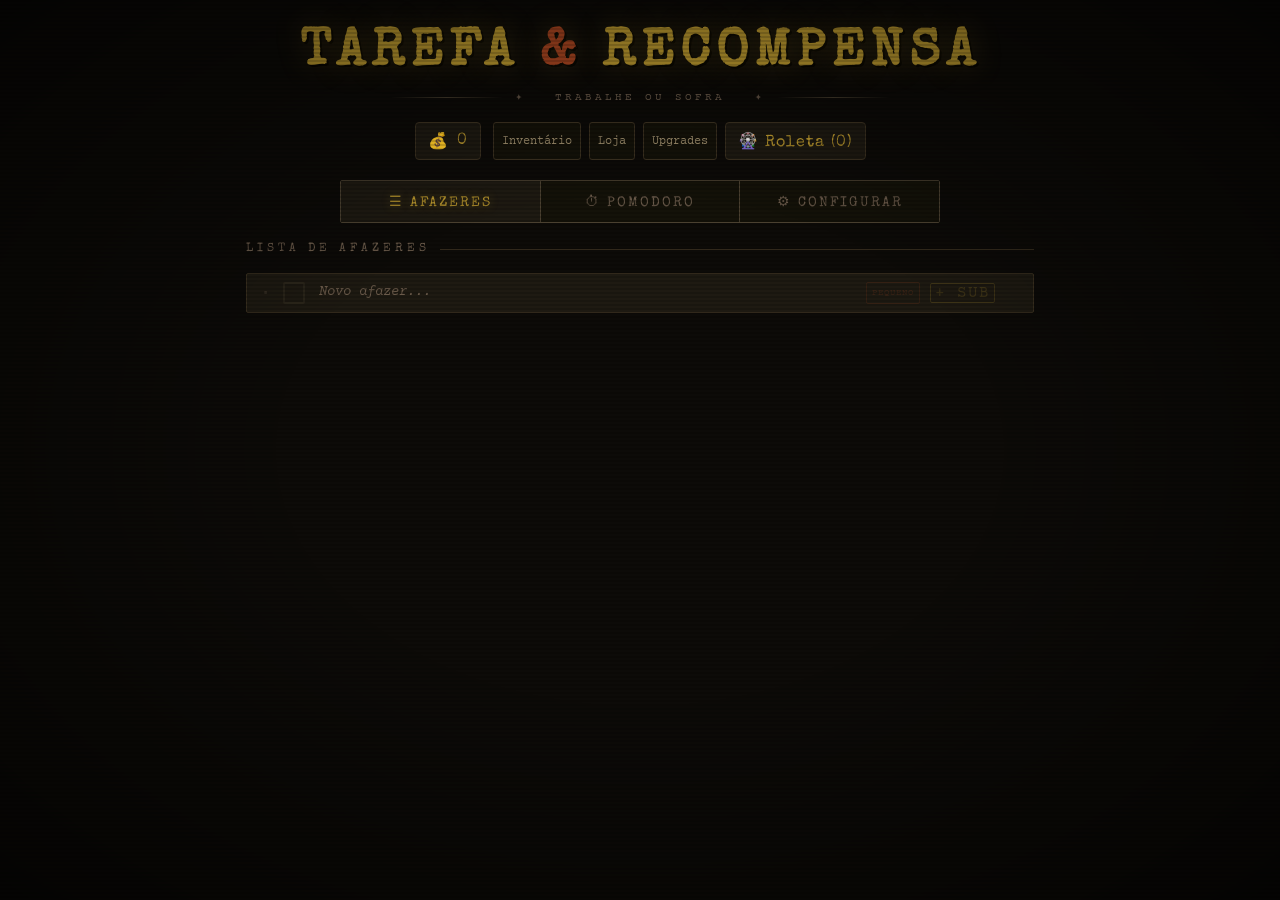
==== index.html @ 16c2b935 "feat: add shop and inventory overlays with functionality - Introduced a coin bar displaying the user" ====
<!DOCTYPE html>
<html lang="pt-BR">
<head>
<meta charset="UTF-8">
<meta name="viewport" content="width=device-width, initial-scale=1.0">
<title>TAREFA & RECOMPENSA</title>
<link href="https://fonts.googleapis.com/css2?family=Special+Elite&family=Courier+Prime:wght@400;700&display=swap" rel="stylesheet">
<link href="style.css" rel="stylesheet"/>
  <link rel="manifest" href="manifest.json">
  <meta name="theme-color" content="#0d0b08">
  <meta name="apple-mobile-web-app-capable" content="yes">
  <meta name="apple-mobile-web-app-status-bar-style" content="black-translucent">
  <link rel="apple-touch-icon" href="media/icon-512.svg">
  <meta name="mobile-web-app-capable" content="yes">
  <meta name="msapplication-navbutton-color" content="#0d0b08">
  <!-- Theme color variants for browsers that support media queries -->
  <meta name="theme-color" media="(prefers-color-scheme: dark)" content="#0d0b08">
  <meta name="theme-color" media="(prefers-color-scheme: light)" content="#ffffff">
</head>
<body>

<header class="app-header">
  <h1 class="app-title">Tarefa <span>&</span> Recompensa</h1>
  <div class="divider-skull">✦ &nbsp; TRABALHE OU SOFRA &nbsp; ✦</div>
</header>

<div class="coin-bar">
  <div class="coin-display">💰 <span id="coin-count">0</span></div>
  <div class="coin-actions">
      <button class="mini-btn" id="btn-inv" title="Inventário" onclick="(console.log('btn-inv clicked'), window.openInvUI ? window.openInvUI() : console.log('openInvUI missing'))">Inventário</button>
      <button class="mini-btn" id="btn-shop" title="Loja" onclick="(console.log('btn-shop clicked'), window.openShopUI ? window.openShopUI() : console.log('openShopUI missing'))">Loja</button>
      <button class="mini-btn" id="btn-upg" title="Upgrades">Upgrades</button>
      <button class="mini-btn" id="btn-roleta-storage" title="Roletas">🎡 Roleta (0)</button>
  </div>
</div>

<nav class="nav-tabs">
  <button class="nav-tab active" onclick="switchTab('afazeres',this)">☰ Afazeres</button>
  <button class="nav-tab" onclick="switchTab('pomodoro',this)">⏱ Pomodoro</button>
  <button class="nav-tab" onclick="switchTab('config',this)">⚙ Configurar</button>
</nav>

<main class="main">

  <div class="tab-content active" id="tab-afazeres">
    <div class="section-label">Lista de afazeres</div>
    <div class="todo-list" id="todo-list"></div>
  </div>

  <div class="tab-content" id="tab-pomodoro">
    <div class="pomo-container">
      <div class="section-label" style="width:100%">Modo Pomodoro</div>
      <div class="pomo-clock">
        <svg class="pomo-progress-ring" viewBox="0 0 224 224">
          <circle class="pomo-ring-track" cx="112" cy="112" r="109"/>
          <circle class="pomo-ring-fill" id="pomo-ring" cx="112" cy="112" r="109" stroke-dasharray="685" stroke-dashoffset="0"/>
        </svg>
        <div class="pomo-time" id="pomo-display">25:00</div>
        <div class="pomo-phase" id="pomo-phase">FOCO</div>
        <div class="pomo-session" id="pomo-session">SESSÃO 1</div>
      </div>
      <div class="pomo-controls">
        <button class="btn-grunge primary" id="btn-start" onclick="togglePomodoro()">▶ Iniciar</button>
	<button class="btn-grunge" onclick="skipPomodoro()">⏭ Pular</button>
        <button class="btn-grunge danger" onclick="resetPomodoro()">↺ Resetar</button>
      </div>
      <div style="margin-top:10px; display:flex; gap:8px; align-items:center; justify-content:center;">
        <label for="auto-advance" style="font-size:12px; color:var(--text2);">Auto iniciar próxima</label>
        <button id="auto-advance" class="todo-check" aria-pressed="false" title="Auto iniciar próxima sessão"></button>
      </div>
    </div>
  </div>

  <div class="tab-content" id="tab-config">
    <div class="config-grid">

      <div class="config-card">
        <div class="config-card-title">⏱ Tempo da Tarefa</div>
        <div class="config-field">
          <span class="config-label">Foco (minutos)</span>
          <input class="config-input" type="number" id="cfg-foco" value="25" min="1" max="120" onchange="saveConfig()">
        </div>
        <div class="config-field">
          <span class="config-label">Pausa Curta (minutos)</span>
          <input class="config-input" type="number" id="cfg-curta" value="5" min="1" max="60" onchange="saveConfig()">
        </div>
        <div class="config-field">
          <span class="config-label">Pausa Longa (minutos)</span>
          <input class="config-input" type="number" id="cfg-longa" value="15" min="1" max="120" onchange="saveConfig()">
        </div>
      </div>

      <div class="config-card">
        <div class="config-card-title">🎲 Pool de Recompensas</div>
        <div class="config-field"><span class="config-label">Usar nas roletas</span></div>
        <div class="mode-select-row" id="mode-select-row">
          <button class="mode-select-btn active" data-mode="boas" onclick="setRewardMode('boas',this)">Boas</button>
          <button class="mode-select-btn" data-mode="ruins" onclick="setRewardMode('ruins',this)">Ruins</button>
          <button class="mode-select-btn" data-mode="custom" onclick="setRewardMode('custom',this)">Custom</button>
          <button class="mode-select-btn" data-mode="todas" onclick="setRewardMode('todas',this)">Todas</button>
        </div>
      </div>

      <div class="config-card">
        <div class="config-card-title">🔊 Volume</div>
        <div class="vol-row">
          <span class="vol-label">Geral</span>
          <input type="range" class="vol-slider" id="vol-geral" min="0" max="100" value="80" oninput="onVolChange()">
          <span class="vol-val" id="vol-geral-val">80</span>
        </div>
        <div class="vol-row">
          <span class="vol-label">Efeitos</span>
          <input type="range" class="vol-slider" id="vol-fx" min="0" max="100" value="80" oninput="onVolChange()">
          <span class="vol-val" id="vol-fx-val">80</span>
        </div>
        <div class="vol-row">
          <span class="vol-label">Timer</span>
          <input type="range" class="vol-slider" id="vol-timer" min="0" max="100" value="80" oninput="onVolChange()">
          <span class="vol-val" id="vol-timer-val">80</span>
        </div>
        <div class="vol-row">
          <span class="vol-label">Ambiente</span>
          <input type="range" class="vol-slider" id="vol-amb" min="0" max="100" value="40" oninput="onVolChange()">
          <span class="vol-val" id="vol-amb-val">40</span>
        </div>
      </div>

      <div class="config-card">
        <div class="config-card-title">🎲 Recompensas Pequenas Padrão</div>
        <div class="reward-list" id="default-small-list"></div>
      </div>
      <div class="config-card">
        <div class="config-card-title">👑 Recompensas Grandes Padrão</div>
        <div class="reward-list" id="default-large-list"></div>
      </div>
      <div class="config-card">
        <div class="config-card-title">💀 Sofrimentos Pequenos Padrão</div>
        <div class="reward-list" id="default-bad-small-list"></div>
      </div>
      <div class="config-card">
        <div class="config-card-title">💀 Sofrimentos Grandes Padrão</div>
        <div class="reward-list" id="default-bad-large-list"></div>
      </div>
      <div class="config-card">
        <div class="config-card-title">✏ Recompensas Pequenas Custom</div>
        <div class="reward-list" id="custom-small-list"></div>
      </div>
      <div class="config-card">
        <div class="config-card-title">✏ Recompensas Grandes Custom</div>
        <div class="reward-list" id="custom-large-list"></div>
      </div>

    </div>
  </div>

</main>

<!-- Shop overlay -->
<div class="shop-overlay" id="shop-overlay">
  <div class="roulette-box shop-box" id="shop-box">
    <div class="shop-header">
      <div class="roulette-title">Loja</div>
      <button class="btn-grunge mini" id="shop-close">✕</button>
    </div>
    <div id="shop-content" class="shop-body" style="min-height:120px"></div>
  </div>
</div>

<!-- Inventory overlay -->
<div class="shop-overlay" id="inv-overlay">
  <div class="roulette-box shop-box" id="inv-box">
    <div class="shop-header">
      <div class="roulette-title">Inventário</div>
      <button class="btn-grunge mini" id="inv-close">✕</button>
    </div>
    <div id="inv-content" class="inv-body" style="min-height:180px;padding:8px"></div>
  </div>
</div>

<div class="roulette-overlay" id="roulette-overlay">
  <div class="roulette-box">
    <div class="roulette-title" id="roulette-title">🎲 Girando o Destino...</div>
    <div class="wheel-container">
      <div class="wheel-needle"></div>
      <canvas class="wheel-canvas" id="wheel-canvas" width="280" height="280"></canvas>
      <div class="wheel-center"></div>
    </div>
    <div class="roulette-result" id="roulette-result">Gire a roleta...</div>
    <div class="roulette-btns">
      <button class="btn-grunge primary" id="btn-spin" onclick="spinWheel()">▶ Girar</button>
      <button class="btn-grunge" id="btn-close" onclick="closeOrStoreRoulette()">✕ Fechar</button>
    </div>
  </div>
</div>

<div class="complete-overlay" id="complete-overlay">
  <div class="complete-msg">⚔ Sessão Completa! ⚔</div>
  <div class="complete-sub" id="complete-sub">Hora de colher sua recompensa</div>
  <button class="btn-grunge primary" onclick="onCompleteRoulette()">🎲 Girar Roleta</button>
  <button class="btn-grunge" onclick="closeComplete()">Ignorar</button>
</div>

<script src="app.js" defer ></script>
<script src="shop.js" defer></script>
<script>
  // debug helper: show an alert for uncaught errors so they are visible even if console is filtered
  window.onerror = function(message, source, lineno, colno, error) {
    try { alert('JS error: ' + message + '\nAt: ' + source + ':' + lineno + ':' + colno); } catch(e){}
    console.error('window.onerror', message, source, lineno, colno, error);
  };
  window.addEventListener('unhandledrejection', function(ev) { try { alert('Unhandled Promise Rejection: ' + (ev.reason && ev.reason.message ? ev.reason.message : ev.reason)); } catch(e){} console.error('unhandledrejection', ev); });
</script>
</body>
</html>
---- style.css ----
:root {
    --bg: #0d0b08; --bg2: #141209; --bg3: #1a1610;
    --panel: #1e1a12; --gold: #b8962e; --gold2: #d4a830;
    --rust: #8b3a1a; --rust2: #a84520; --red: #7a1a1a; --red2: #c0392b;
    --green: #2a4a1e; --green2: #4a7a2e;
    --text: #c8b99a; --text2: #9a8a6a; --text3: #6a5a4a;
    --border: #3a3020; --border2: #4a4030;
    --font-display: 'Special Elite', serif;
    --font-mono: 'Courier Prime', monospace;
  }
  * { box-sizing: border-box; margin: 0; padding: 0; }
  body { background: var(--bg); color: var(--text); font-family: var(--font-mono); min-height: 100vh; overflow-x: hidden; }
  body::before {
    content: ''; position: fixed; inset: 0; pointer-events: none; z-index: 1000;
    background-image: repeating-linear-gradient(0deg, transparent, transparent 2px, rgba(0,0,0,0.15) 2px, rgba(0,0,0,0.15) 4px);
  }
  body::after {
    content: ''; position: fixed; inset: 0; pointer-events: none; z-index: 999;
    background: radial-gradient(ellipse at center, transparent 40%, rgba(0,0,0,0.6) 100%);
  }
  .app-header { text-align: center; padding: 28px 20px 10px; }
  .app-title { font-family: var(--font-display); font-size: clamp(28px,6vw,52px); color: var(--gold); letter-spacing: 6px; text-shadow: 0 0 30px rgba(184,150,46,0.3),2px 2px 0 #000; text-transform: uppercase; }
  .app-title span { color: var(--rust2); }
  .divider-skull { display: flex; align-items: center; gap: 12px; margin: 10px auto 0; max-width: 500px; color: var(--text3); font-size: 11px; letter-spacing: 3px; }
  .divider-skull::before, .divider-skull::after { content: ''; flex: 1; height: 1px; background: linear-gradient(to right,transparent,var(--border2),transparent); }
  .nav-tabs { display: flex; justify-content: center; margin: 20px auto 0; max-width: 600px; border: 1px solid var(--border2); border-radius: 2px; overflow: hidden; }

  .coin-bar { max-width: 820px; margin: 8px auto 0; display:flex; justify-content:center; gap:12px; align-items:center; padding: 0 12px; }
  .coin-display { background: var(--panel); border: 1px solid var(--border); color: var(--gold); padding: 8px 12px; border-radius: 4px; font-family: var(--font-display); letter-spacing: 1px; display:flex; align-items:center; gap:8px; }
  .coin-actions { display:flex; gap:8px; }
  .mini-btn { background: var(--bg2); border: 1px solid var(--border); color: var(--text2); padding: 6px 8px; border-radius: 3px; cursor: pointer; font-size: 12px; font-family: var(--font-mono); }
  /* make the stored-roleta button visually match the coin display */
  #btn-roleta-storage {
    background: var(--panel);
    border: 1px solid var(--border);
    color: var(--gold);
    padding: 8px 12px;
    border-radius: 4px;
    font-family: var(--font-display);
    letter-spacing: 1px;
    display: flex;
    align-items: center;
    gap: 8px;
    font-size: 16px;
  }
  .mini-btn:hover { border-color: var(--gold); color: var(--gold); }

  @media (max-width: 600px) {
    .coin-bar { justify-content: center; padding: 0 8px; }
    .coin-actions { gap:6px; }
    .mini-btn { padding:6px 6px; font-size:11px; }
  }
  .nav-tab { flex: 1; padding: 12px; background: var(--bg2); border: none; color: var(--text3); font-family: var(--font-display); font-size: 14px; letter-spacing: 2px; cursor: pointer; text-transform: uppercase; transition: all 0.2s; border-right: 1px solid var(--border2); }
  .nav-tab:last-child { border-right: none; }
  .nav-tab.active { background: var(--panel); color: var(--gold); text-shadow: 0 0 10px rgba(184,150,46,0.4); }
  .nav-tab:hover:not(.active) { background: var(--bg3); color: var(--text2); }
  .main { max-width: 820px; margin: 0 auto; padding: 20px 16px 60px; }
  .tab-content { display: none; }
  .tab-content.active { display: block; }
  .section-label { font-family: var(--font-display); font-size: 12px; letter-spacing: 4px; color: var(--text3); text-transform: uppercase; margin-bottom: 14px; display: flex; align-items: center; gap: 10px; }
  .section-label::after { content: ''; flex: 1; height: 1px; background: var(--border); }

  /* TODOS / SUBTAREFAS ARQUITETURA */
  .todo-list { display: flex; flex-direction: column; gap: 8px; }
  .todo-node { display: flex; flex-direction: column; width: 100%; margin-bottom: 2px; }
  
  .todo-item-main { 
    display: grid; 
    grid-template-columns: 20px 28px 1fr auto auto auto; 
    align-items: center; 
    gap: 8px; 
    background: var(--panel); 
    border: 1px solid var(--border); 
    border-radius: 2px; 
    padding: 8px 8px; 
    transition: border-color 0.2s; 
    width: 100%;
    box-sizing: border-box;
  }
  .todo-item-main:hover { border-color: var(--border2); }
  .todo-node.done > .todo-item-main { opacity: 0.5; border-color: var(--green2); background: var(--green); }
  .todo-node.done > .todo-item-main .todo-name { text-decoration: line-through; color: var(--text3); }
  
  .todo-toggle {
    background: transparent; border: none; color: var(--text3); font-family: var(--font-mono);
    font-size: 12px; cursor: pointer; display: flex; align-items: center; justify-content: center;
    width: 20px; height: 20px; transition: color 0.2s;
  }
  .todo-toggle:hover { color: var(--gold); }

  .todo-check { width: 22px; height: 22px; border: 2px solid var(--border2); border-radius: 2px; cursor: pointer; display: flex; align-items: center; justify-content: center; color: var(--gold); font-size: 14px; flex-shrink: 0; transition: all 0.15s; background: transparent; font-family: var(--font-mono); }
  .todo-check:hover { border-color: var(--gold); }
  .todo-check.checked { background: var(--green); border-color: var(--green2); }
  
  .todo-name { background: transparent; border: none; color: var(--text); font-family: var(--font-mono); font-size: 14px; width: 100%; outline: none; border-bottom: 1px solid transparent; transition: border-color 0.2s; padding: 2px 0; }
  .todo-name:focus { border-bottom-color: var(--border2); }
  .todo-name::placeholder { color: var(--text3); font-style: italic; }
  /* Make todo name textarea wrap and center when long */
  .todo-name {
    resize: none;
    min-height: 18px;
    line-height: 1.2;
    overflow: hidden;
    white-space: normal;
    text-align: left;
    word-break: break-word;
    padding-top: 0; padding-bottom: 0;
  }
  
  .badge-btn { padding: 2px 6px; border-radius: 2px; border: 1px solid; font-size: 10px; letter-spacing: 1px; cursor: pointer; font-family: var(--font-mono); text-transform: uppercase; transition: all 0.12s; white-space: nowrap; }
  .badge-diff { border-color: var(--rust); color: var(--rust2); background: transparent; font-size: 9px; padding: 5px 5px 5px 5px;}
  .badge-diff.grande { border-color: var(--red2); color: var(--red2); background: rgba(122,26,26,0.3); }
  .badge-diff:hover { opacity: 0.8; }
  
  .btn-add-sub { border-color: var(--gold); color: var(--gold); background: transparent; margin-left: 2px; padding: 0px 4px; font-size: 1rem; }
  .btn-add-sub:hover { background: rgba(184,150,46,0.12); }
  
  .todo-del { background: transparent; border: 1px solid var(--border); color: var(--text3); width: 20px; height: 20px; border-radius: 2px; cursor: pointer; font-size: 12px; display: flex; align-items: center; justify-content: center; transition: all 0.12s; flex-shrink: 0; margin-left: 2px; }
  .todo-del:hover { border-color: var(--rust2); color: var(--rust2); }

  /* AJUSTE ESSENCIAL DA MARGEM/PADDING DAS SUBTAREFAS COLAREM NA DIREITA */
  .todo-children { 
    display: flex; 
    flex-direction: column; 
    gap: 6px; 
    border-left: 1px dashed var(--border2); 
    padding-left: 24px;  /* Mantém o recuo hierárquico na esquerda */
    padding-top: 6px;    /* Mantém espaçamento limpo no topo */
    padding-right: 0px;  /* Zera o recuo da direita para alinhar reto */
    padding-bottom: 0px; /* Zera o recuo de baixo */
    margin-left: 0px;
    margin-right: 0px;   /* Impede que empurre os botões para dentro */
    margin-bottom: 0px;
    width: 100%;
    box-sizing: border-box;
  }

  /* Compact / mobile-friendly defaults */
  @media (max-width: 600px) {
    .todo-item-main { grid-template-columns: 20px 28px 1fr auto auto auto; padding: 8px 10px; }
    .todo-name { font-size: 13px; }
    .todo-children { padding-left: 16px; gap: 4px; }
    .main { padding: 12px 10px 40px; }
    .app-title { font-size: clamp(20px,8vw,36px); }
    .todo-toggle, .todo-check { margin: 0;}
    .todo-item-main { gap: 4px;}
  }

  /* Compact mode class (toggleable) */
  .compact-ui .todo-item-main { grid-template-columns: 20px 28px 1fr auto auto auto; padding: 8px 10px; }
  .compact-ui .todo-name { font-size: 13px; }
  .compact-ui .todo-children { padding-left: 16px; gap: 4px; }

  /* POMODORO */
  .pomo-container { display: flex; flex-direction: column; align-items: center; gap: 24px; }
  .pomo-clock { width: 220px; height: 220px; border: 2px solid var(--border2); border-radius: 50%; display: flex; flex-direction: column; align-items: center; justify-content: center; position: relative; background: var(--panel); box-shadow: inset 0 0 40px rgba(0,0,0,0.5); }
  .pomo-clock::before { content: ''; position: absolute; inset: 6px; border: 1px solid var(--border); border-radius: 50%; }
  .pomo-time { font-family: var(--font-display); font-size: 48px; color: var(--gold); text-shadow: 0 0 20px rgba(184,150,46,0.4); letter-spacing: 2px; line-height: 1; margin-top: 10px; }
  .pomo-phase { font-size: 11px; letter-spacing: 3px; color: var(--text3); text-transform: uppercase; margin-top: 6px; }
  .pomo-session { font-size: 10px; letter-spacing: 2px; color: var(--gold); text-transform: uppercase; margin-top: 5px; font-family: var(--font-mono); font-weight: bold; opacity: 0.8; z-index: 5; }
  .pomo-progress-ring { position: absolute; top: -2px; left: -2px; width: 224px; height: 224px; transform: rotate(-90deg); }
  .pomo-ring-track { fill: none; stroke: var(--border); stroke-width: 2; }
  .pomo-ring-fill { fill: none; stroke: var(--gold); stroke-width: 2; stroke-linecap: round; transition: stroke-dashoffset 1s linear; }
  .pomo-controls { display: flex; gap: 12px; }
  .btn-grunge { padding: 12px 28px; border: 1px solid var(--border2); background: var(--panel); color: var(--text); font-family: var(--font-display); font-size: 13px; letter-spacing: 3px; text-transform: uppercase; cursor: pointer; border-radius: 2px; transition: all 0.15s; }
  .btn-grunge:hover { border-color: var(--gold); color: var(--gold); background: rgba(184,150,46,0.08); }
  .btn-grunge.primary { border-color: var(--gold); color: var(--gold); background: rgba(184,150,46,0.1); }
  .btn-grunge.primary:hover { background: rgba(184,150,46,0.2); }
  .btn-grunge.danger { border-color: var(--rust); color: var(--rust2); }
  .btn-grunge.danger:hover { border-color: var(--red2); color: var(--red2); background: rgba(122,26,26,0.2); }

  /* ROULETTE */
  .roulette-overlay, .shop-overlay { display: none; position: fixed; inset: 0; background: rgba(0,0,0,0.88); z-index: 2000; align-items: center; justify-content: center; flex-direction: column; padding: 20px; }
  .roulette-overlay.open, .shop-overlay.open { display: flex; }
  .roulette-box { background: var(--panel); border: 2px solid var(--gold); border-radius: 2px; padding: 32px; max-width: 420px; width: 90%; text-align: center; box-shadow: 0 0 60px rgba(184,150,46,0.15); }
  .shop-box { max-width: 900px; width: min(92%,900px); max-height: calc(100vh - 96px); overflow-y: auto; padding: 20px; box-sizing: border-box; position: relative; }
  .shop-header { display:flex; align-items:center; justify-content:space-between; gap:12px; position: sticky; top: 0; background: linear-gradient(180deg, rgba(30,26,18,0.98), rgba(30,26,18,0.96)); padding: 6px 0 14px; z-index: 4; border-bottom: 1px solid var(--border); }
  .shop-header .roulette-title { margin: 0; }
  .btn-grunge.mini { padding: 6px 10px; font-size: 12px; }
  .shop-body { display:flex; flex-direction:column; gap:5px; align-items:stretch; }
  .shop-col { flex: 1 1 auto; }
  .shop-grid { display:grid; grid-template-columns: repeat(auto-fill,minmax(120px,1fr)); gap:12px; align-items:start; max-height: 420px; overflow-y: auto; padding-right: 6px; }
  .shop-card { background: var(--bg2); border:1px solid var(--border); padding:8px; display:flex; flex-direction:column; align-items:center; gap:8px; cursor:pointer; min-height:110px; justify-content:space-between; will-change: transform, box-shadow; font-family: var(--font-mono); }
  .shop-card:hover { border-color: var(--gold); box-shadow: 0 10px 30px rgba(0,0,0,0.55), 0 0 18px rgba(184,150,46,0.06); transform: scale(1.02); transition: transform 0.15s ease, box-shadow 0.15s ease, border-color 0.12s; }
  .shop-card.bought { opacity: 0.5; pointer-events: none; }
  .shop-card .shop-meta { width:100%; display:flex; justify-content:space-between; }
  .shop-detail { width: 100%; background: var(--panel); border: 1px solid var(--border); padding: 14px; box-sizing: border-box; display:flex; flex-direction:column; gap:12px; margin-bottom:12px; }
  .shop-box.expanded .shop-grid { max-height: calc(100vh - 240px); }
  .shop-card .bought-badge { font-size:11px; color:var(--text2); border:1px solid var(--border); padding:4px 6px; border-radius:3px; }
  .shop-detail h3 { margin: 0 0 6px 0; }
  .shop-detail .shop-actions { justify-content:flex-start; }

  /* toast */
  #toast-container { position: fixed; right: 18px; bottom: 18px; display:flex; flex-direction:column; gap:8px; z-index: 4000; }
  .toast { background: rgba(20,18,12,0.96); border: 1px solid var(--border); color: var(--text); padding: 8px 12px; border-radius: 4px; box-shadow: 0 6px 18px rgba(0,0,0,0.6); font-family: var(--font-mono); }
  .toast.success { border-color: var(--green2); color: var(--green2); }
  .toast.error { border-color: var(--red2); color: var(--red2); }
  .roulette-title { font-family: var(--font-display); font-size: 20px; letter-spacing: 4px; color: var(--gold2); margin-bottom: 24px; text-transform: uppercase; }
  .shop-box .roulette-title { font-family: var(--font-display); font-size: 20px; letter-spacing: 4px; color: var(--gold2); margin-bottom: 12px; text-transform: uppercase; }

  .shop-grid { display:grid; grid-template-columns: repeat(auto-fill,minmax(120px,1fr)); gap:12px; }
  .shop-card { background: var(--bg2); border:1px solid var(--border); padding:8px; display:flex; flex-direction:column; align-items:center; gap:8px; cursor:pointer; font-family: var(--font-mono); }
  .shop-thumb { width:48px; height:48px; object-fit:cover; border-radius:4px; }
  .shop-meta { display:flex; width:100%; justify-content:space-between; font-family:var(--font-mono); color:var(--text2); }
  .shop-name { font-size:13px; color:var(--text); }
  .shop-price { font-size:12px; color:var(--gold); }
  .shop-detail { text-align:left; }
  .shop-large { width:120px; height:120px; object-fit:cover; display:block; margin:0 auto 12px; }
  .shop-desc { color:var(--text2); font-family:var(--font-mono); }
  .shop-actions { display:flex; gap:8px; margin-top:12px; }

  .shop-section-title { text-align:center; font-family: var(--font-display); color:var(--text2); margin: 6px 0 0px 0; letter-spacing: 2px; }

  .shop-row { display:flex; gap:12px; align-items:flex-start; margin-bottom: 20px; overflow-x:auto; padding: 8px 4px; }
  .shop-row::-webkit-scrollbar { height:6px; }
  .shop-row::-webkit-scrollbar-thumb { background: var(--border2); border-radius: 4px; }

  .shop-row-wrap { display:flex; align-items:center; gap:8px; }
  .shop-row-btn { width:36px; height:36px; border:1px solid var(--border); background:var(--bg2); color:var(--text2); display:flex; align-items:center; justify-content:center; cursor:pointer; border-radius:4px; flex:0 0 36px; }
  .shop-row-btn:hover { border-color:var(--gold); color:var(--gold); }
  .shop-row-btn[disabled] { opacity: 0.35; cursor: default; }
  .shop-row { flex:1 1 auto; padding: 6px 4px; }

  @media (hover: none) {
    .shop-card { transform: none !important; }
  }

  .shop-card { width: 120px; height: 120px; background: var(--bg2); border:1px solid var(--border); padding:8px; display:flex; flex-direction:column; align-items:center; gap:8px; cursor:pointer; justify-content:space-between; will-change: transform, box-shadow; font-family: var(--font-mono); }
  .shop-card:hover { border-color: var(--gold); box-shadow: 0 10px 30px rgba(0,0,0,0.55), 0 0 18px rgba(184,150,46,0.06); transform: scale(1.02); transition: transform 0.15s ease, box-shadow 0.15s ease, border-color 0.12s; }
  .shop-card.selected { border-color: var(--gold); box-shadow: 0 8px 22px rgba(184,150,46,0.06); }

  .inv-grid { display:grid; grid-template-columns: repeat(5,80px); gap:8px; justify-content:center; }
  .inv-slot { width:80px; height:80px; background:var(--bg2); border:1px solid var(--border); display:flex; align-items:center; justify-content:center; color:var(--text2); font-family:var(--font-mono); }
  .inv-slot.empty { opacity:0.4 }
  .inv-eq { margin-top:16px; }
  .inv-eq-grid { display:grid; grid-template-columns: repeat(5,64px); gap:8px; justify-content:center; margin-top:8px; }
  .inv-eq-slot { width:64px; height:64px; background:var(--bg2); border:1px dashed var(--border); display:flex; align-items:center; justify-content:center; color:var(--text2); font-family: var(--font-mono); }
  .inv-body { display: block; }
  .inv-body .inv-grid { margin-bottom: 12px; }
  /* Inventory: compact adjustments to show more content without scrolling */
  #inv-content { display:flex; flex-direction:column; gap:8px; }
  #inv-content .shop-detail { padding:10px; font-size:13px; max-height:120px; overflow:auto; }
  #inv-content .shop-detail h3 { font-size:16px; margin:0 0 6px 0; }
  #inv-content .shop-large { width:72px; height:72px; }
  #inv-content .shop-desc { font-size:13px; }
  #inv-content .inv-grid { gap:6px; grid-template-columns: repeat(5,64px); }
  #inv-content .inv-slot { width:64px; height:64px; font-size:11px; padding:6px; display:flex; flex-direction:column; align-items:center; justify-content:center; }
  #inv-content .inv-slot img.shop-thumb { width:36px; height:36px; }
  #inv-content .inv-slot.empty { opacity:0.35; border-style: dashed; }
  #inv-content .inv-eq-grid { grid-template-columns: repeat(5,56px); gap:6px; }
  #inv-content .inv-eq-slot { width:56px; height:56px; }
  #inv-content .inv-eq { margin-top:12px; }
  /* hover and active animations for inventory/shop items */
  .inv-slot, .shop-card { transition: transform 0.14s ease, box-shadow 0.14s ease, border-color 0.12s; }
  .inv-slot:hover, .shop-card:hover { transform: translateY(-6px) scale(1.03); box-shadow: 0 12px 30px rgba(0,0,0,0.6); }
  .inv-slot:active, .shop-card:active { transform: translateY(-2px) scale(0.99); }
  .inv-slot.selected, .shop-card.selected { border-color: var(--gold); box-shadow: 0 8px 22px rgba(184,150,46,0.06); }
  .inv-slot.equipped { background: linear-gradient(180deg, rgba(184,150,46,0.03), rgba(184,150,46,0.01)); border-color: rgba(184,150,46,0.25); }
  .inv-slot .inv-slot-name { font-size:11px; color:var(--text2); margin-top:6px; text-align:center; }
  /* detail column adjustments */
  .inv-detail-row .inv-detail-img { width:80px; }
  .inv-detail-row .inv-detail-info { padding-right:12px; }
  .inv-detail-row .inv-detail-actions .btn-grunge { width:100%; justify-content:center; }
  .wheel-container { position: relative; width: 280px; height: 280px; margin: 0 auto 24px; }
  .wheel-canvas { border-radius: 50%; }
  .wheel-needle { position: absolute; top: -14px; left: 50%; transform: translateX(-50%); width: 0; height: 0; border-left: 10px solid transparent; border-right: 10px solid transparent; border-top: 22px solid var(--gold); filter: drop-shadow(0 0 6px rgba(184,150,46,0.6)); z-index: 10; }
  .wheel-center { position: absolute; top: 50%; left: 50%; transform: translate(-50%,-50%); width: 24px; height: 24px; border-radius: 50%; background: var(--bg); border: 2px solid var(--gold); z-index: 10; }
  .roulette-result { font-family: var(--font-display); font-size: 15px; color: var(--text); letter-spacing: 1px; min-height: 44px; display: flex; align-items: center; justify-content: center; padding: 12px; border: 1px solid var(--border); border-radius: 2px; background: var(--bg2); margin-bottom: 16px; line-height: 1.5; }
  .roulette-btns { display: flex; gap: 10px; justify-content: center; flex-wrap: wrap; }

  /* CONFIG */
  .config-grid { display: grid; grid-template-columns: repeat(auto-fit, minmax(220px,1fr)); gap: 16px; margin-bottom: 24px; }
  .config-card { background: var(--panel); border: 1px solid var(--border); border-radius: 2px; padding: 16px; }
  .config-card-title { font-family: var(--font-display); font-size: 12px; letter-spacing: 3px; color: var(--gold); text-transform: uppercase; margin-bottom: 14px; }
  .config-field { display: flex; flex-direction: column; gap: 5px; margin-bottom: 12px; }
  .config-field:last-child { margin-bottom: 0; }
  .config-label { font-size: 11px; letter-spacing: 2px; color: var(--text3); text-transform: uppercase; }
  .config-input { background: var(--bg2); border: 1px solid var(--border); border-radius: 2px; color: var(--text); font-family: var(--font-mono); font-size: 14px; padding: 8px 10px; outline: none; width: 100%; transition: border-color 0.2s; }
  .config-input:focus { border-color: var(--gold); }
  .reward-list { display: flex; flex-direction: column; gap: 6px; }
  .reward-item { display: flex; gap: 6px; align-items: center; }
  .reward-item input { flex: 1; background: var(--bg2); border: 1px solid var(--border); border-radius: 2px; color: var(--text); font-family: var(--font-mono); font-size: 12px; padding: 6px 8px; outline: none; transition: border-color 0.2s; }
  .reward-item input:focus { border-color: var(--border2); }
  .reward-tag { font-size: 10px; letter-spacing: 1px; color: var(--text3); white-space: nowrap; }
  .default-reward-item { display: flex; align-items: center; gap: 6px; padding: 5px 0; border-bottom: 1px solid var(--border); font-size: 12px; color: var(--text2); }
  .default-reward-item:last-child { border-bottom: none; }
  .default-reward-dot { width: 5px; height: 5px; border-radius: 50%; background: var(--text3); flex-shrink: 0; }
  .mode-select-row { display: flex; gap: 8px; flex-wrap: wrap; }
  .mode-select-btn { padding: 8px 14px; border: 1px solid var(--border2); background: var(--bg2); color: var(--text2); font-family: var(--font-display); font-size: 11px; letter-spacing: 2px; text-transform: uppercase; cursor: pointer; border-radius: 2px; transition: all 0.15s; }
  .mode-select-btn.active { border-color: var(--gold); color: var(--gold); background: rgba(184,150,46,0.1); }
  .mode-select-btn:hover:not(.active) { color: var(--text); }

 /* VOLUME SLIDERS */
.vol-row {
  display: grid;
  grid-template-columns: 1fr auto;
  row-gap: 6px;
  column-gap: 12px;
  margin-bottom: 20px;
}
.vol-row:last-child { margin-bottom: 5px; }
.vol-label { grid-column: 1 / -1; font-size: 11px; letter-spacing: 1px; color: var(--text3); text-transform: uppercase; }
.vol-slider { grid-column: 1; accent-color: var(--gold); cursor: pointer; height: 4px; width: 100%; align-self: center; }
.vol-val { grid-column: 2; font-size: 11px; color: var(--text2); width: 30px; text-align: right; align-self: center; }

  /* COMPLETE */
  .complete-overlay { display: none; position: fixed; inset: 0; background: rgba(0,0,0,0.92); z-index: 3000; align-items: center; justify-content: center; flex-direction: column; gap: 20px; }
  .complete-overlay.open { display: flex; }
  .complete-msg { font-family: var(--font-display); font-size: clamp(18px,5vw,34px); color: var(--gold); letter-spacing: 5px; text-align: center; text-transform: uppercase; text-shadow: 0 0 30px rgba(184,150,46,0.5); padding: 0 20px; }
  .complete-sub { font-size: 13px; color: var(--text3); letter-spacing: 2px; text-transform: uppercase; }

  ::-webkit-scrollbar { width: 4px; }
  ::-webkit-scrollbar-track { background: var(--bg); }
  ::-webkit-scrollbar-thumb { background: var(--border2); border-radius: 2px; }
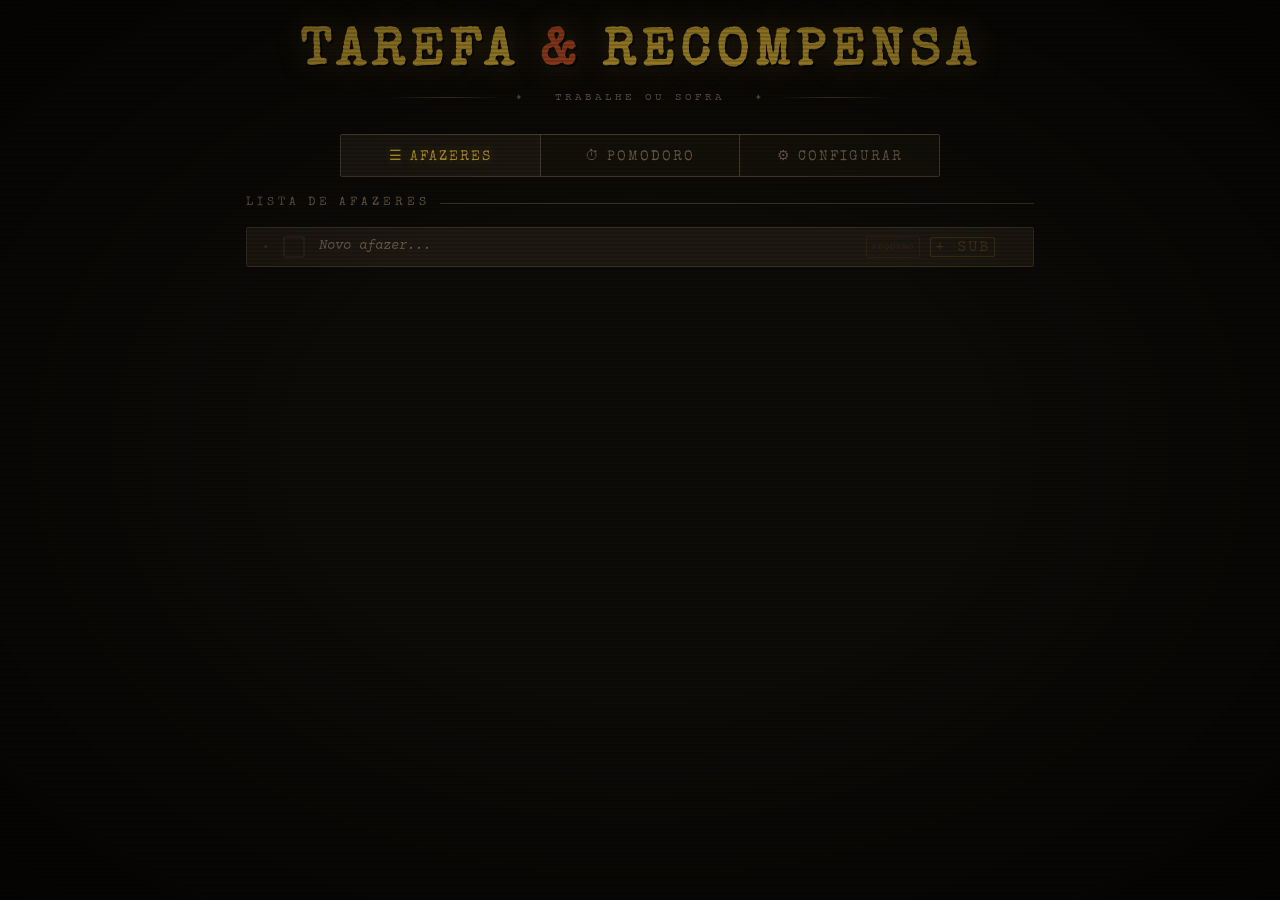
==== commit 295ddd93: "Fix tab icon to png" ====
--- a/index.html
+++ b/index.html
@@ -13,6 +13,7 @@
   <link rel="apple-touch-icon" href="media/icon-512.svg">
   <meta name="mobile-web-app-capable" content="yes">
   <meta name="msapplication-navbutton-color" content="#0d0b08">
+  <link rel="icon" type="image" href="media/icon-192-png.png">
   <!-- Theme color variants for browsers that support media queries -->
   <meta name="theme-color" media="(prefers-color-scheme: dark)" content="#0d0b08">
   <meta name="theme-color" media="(prefers-color-scheme: light)" content="#ffffff">
@@ -23,16 +24,6 @@
   <h1 class="app-title">Tarefa <span>&</span> Recompensa</h1>
   <div class="divider-skull">✦ &nbsp; TRABALHE OU SOFRA &nbsp; ✦</div>
 </header>
-
-<div class="coin-bar">
-  <div class="coin-display">💰 <span id="coin-count">0</span></div>
-  <div class="coin-actions">
-      <button class="mini-btn" id="btn-inv" title="Inventário" onclick="(console.log('btn-inv clicked'), window.openInvUI ? window.openInvUI() : console.log('openInvUI missing'))">Inventário</button>
-      <button class="mini-btn" id="btn-shop" title="Loja" onclick="(console.log('btn-shop clicked'), window.openShopUI ? window.openShopUI() : console.log('openShopUI missing'))">Loja</button>
-      <button class="mini-btn" id="btn-upg" title="Upgrades">Upgrades</button>
-      <button class="mini-btn" id="btn-roleta-storage" title="Roletas">🎡 Roleta (0)</button>
-  </div>
-</div>
 
 <nav class="nav-tabs">
   <button class="nav-tab active" onclick="switchTab('afazeres',this)">☰ Afazeres</button>
@@ -155,28 +146,6 @@
 
 </main>
 
-<!-- Shop overlay -->
-<div class="shop-overlay" id="shop-overlay">
-  <div class="roulette-box shop-box" id="shop-box">
-    <div class="shop-header">
-      <div class="roulette-title">Loja</div>
-      <button class="btn-grunge mini" id="shop-close">✕</button>
-    </div>
-    <div id="shop-content" class="shop-body" style="min-height:120px"></div>
-  </div>
-</div>
-
-<!-- Inventory overlay -->
-<div class="shop-overlay" id="inv-overlay">
-  <div class="roulette-box shop-box" id="inv-box">
-    <div class="shop-header">
-      <div class="roulette-title">Inventário</div>
-      <button class="btn-grunge mini" id="inv-close">✕</button>
-    </div>
-    <div id="inv-content" class="inv-body" style="min-height:180px;padding:8px"></div>
-  </div>
-</div>
-
 <div class="roulette-overlay" id="roulette-overlay">
   <div class="roulette-box">
     <div class="roulette-title" id="roulette-title">🎲 Girando o Destino...</div>
@@ -188,7 +157,7 @@
     <div class="roulette-result" id="roulette-result">Gire a roleta...</div>
     <div class="roulette-btns">
       <button class="btn-grunge primary" id="btn-spin" onclick="spinWheel()">▶ Girar</button>
-      <button class="btn-grunge" id="btn-close" onclick="closeOrStoreRoulette()">✕ Fechar</button>
+      <button class="btn-grunge" onclick="closeRoulette()">✕ Fechar</button>
     </div>
   </div>
 </div>
@@ -201,14 +170,5 @@
 </div>
 
 <script src="app.js" defer ></script>
-<script src="shop.js" defer></script>
-<script>
-  // debug helper: show an alert for uncaught errors so they are visible even if console is filtered
-  window.onerror = function(message, source, lineno, colno, error) {
-    try { alert('JS error: ' + message + '\nAt: ' + source + ':' + lineno + ':' + colno); } catch(e){}
-    console.error('window.onerror', message, source, lineno, colno, error);
-  };
-  window.addEventListener('unhandledrejection', function(ev) { try { alert('Unhandled Promise Rejection: ' + (ev.reason && ev.reason.message ? ev.reason.message : ev.reason)); } catch(e){} console.error('unhandledrejection', ev); });
-</script>
 </body>
 </html>
--- a/style.css
+++ b/style.css
@@ -173,15 +173,17 @@
   .roulette-overlay, .shop-overlay { display: none; position: fixed; inset: 0; background: rgba(0,0,0,0.88); z-index: 2000; align-items: center; justify-content: center; flex-direction: column; padding: 20px; }
   .roulette-overlay.open, .shop-overlay.open { display: flex; }
   .roulette-box { background: var(--panel); border: 2px solid var(--gold); border-radius: 2px; padding: 32px; max-width: 420px; width: 90%; text-align: center; box-shadow: 0 0 60px rgba(184,150,46,0.15); }
-  .shop-box { max-width: 900px; width: min(92%,900px); max-height: calc(100vh - 96px); overflow-y: auto; padding: 20px; box-sizing: border-box; position: relative; }
+  .shop-box { max-width: 900px; width: min(92%,900px); /* overflow moved to .shop-body to allow hover shadows to escape */ padding: 20px; box-sizing: border-box; position: relative; overflow: visible; }
   .shop-header { display:flex; align-items:center; justify-content:space-between; gap:12px; position: sticky; top: 0; background: linear-gradient(180deg, rgba(30,26,18,0.98), rgba(30,26,18,0.96)); padding: 6px 0 14px; z-index: 4; border-bottom: 1px solid var(--border); }
   .shop-header .roulette-title { margin: 0; }
   .btn-grunge.mini { padding: 6px 10px; font-size: 12px; }
-  .shop-body { display:flex; flex-direction:column; gap:5px; align-items:stretch; }
+  /* ensure close X button in shop header is centered */
+  .shop-header .btn-grunge.mini { width:34px; height:34px; padding:0; display:flex; align-items:center; justify-content:center; }
+  .shop-body { display:flex; flex-direction:column; gap:5px; align-items:stretch; max-height: calc(100vh - 160px); overflow-y: auto; }
   .shop-col { flex: 1 1 auto; }
   .shop-grid { display:grid; grid-template-columns: repeat(auto-fill,minmax(120px,1fr)); gap:12px; align-items:start; max-height: 420px; overflow-y: auto; padding-right: 6px; }
   .shop-card { background: var(--bg2); border:1px solid var(--border); padding:8px; display:flex; flex-direction:column; align-items:center; gap:8px; cursor:pointer; min-height:110px; justify-content:space-between; will-change: transform, box-shadow; font-family: var(--font-mono); }
-  .shop-card:hover { border-color: var(--gold); box-shadow: 0 10px 30px rgba(0,0,0,0.55), 0 0 18px rgba(184,150,46,0.06); transform: scale(1.02); transition: transform 0.15s ease, box-shadow 0.15s ease, border-color 0.12s; }
+  .shop-card:hover { border-color: var(--gold); box-shadow: 0 6px 14px rgba(0,0,0,0.18); transform: scale(1.02); transition: transform 0.15s ease, box-shadow 0.15s ease, border-color 0.12s; }
   .shop-card.bought { opacity: 0.5; pointer-events: none; }
   .shop-card .shop-meta { width:100%; display:flex; justify-content:space-between; }
   .shop-detail { width: 100%; background: var(--panel); border: 1px solid var(--border); padding: 14px; box-sizing: border-box; display:flex; flex-direction:column; gap:12px; margin-bottom:12px; }
@@ -226,7 +228,7 @@
   }
 
   .shop-card { width: 120px; height: 120px; background: var(--bg2); border:1px solid var(--border); padding:8px; display:flex; flex-direction:column; align-items:center; gap:8px; cursor:pointer; justify-content:space-between; will-change: transform, box-shadow; font-family: var(--font-mono); }
-  .shop-card:hover { border-color: var(--gold); box-shadow: 0 10px 30px rgba(0,0,0,0.55), 0 0 18px rgba(184,150,46,0.06); transform: scale(1.02); transition: transform 0.15s ease, box-shadow 0.15s ease, border-color 0.12s; }
+  .shop-card:hover { border-color: var(--gold); box-shadow: 0 6px 14px rgba(0,0,0,0.18); transform: scale(1.02); transition: transform 0.15s ease, box-shadow 0.15s ease, border-color 0.12s; }
   .shop-card.selected { border-color: var(--gold); box-shadow: 0 8px 22px rgba(184,150,46,0.06); }
 
   .inv-grid { display:grid; grid-template-columns: repeat(5,80px); gap:8px; justify-content:center; }
@@ -251,14 +253,35 @@
   #inv-content .inv-eq-slot { width:56px; height:56px; }
   #inv-content .inv-eq { margin-top:12px; }
   /* hover and active animations for inventory/shop items */
-  .inv-slot, .shop-card { transition: transform 0.14s ease, box-shadow 0.14s ease, border-color 0.12s; }
-  .inv-slot:hover, .shop-card:hover { transform: translateY(-6px) scale(1.03); box-shadow: 0 12px 30px rgba(0,0,0,0.6); }
-  .inv-slot:active, .shop-card:active { transform: translateY(-2px) scale(0.99); }
+  .inv-slot, .shop-card { transition: transform 0.14s ease, box-shadow 0.14s ease, border-color 0.12s; will-change: transform, box-shadow; }
+  .inv-slot:hover, .shop-card:hover { transform: scale(1.05); box-shadow: 0 18px 36px rgba(0,0,0,0.6); z-index: 40; }
+  .inv-slot:active, .shop-card:active { transform: scale(0.98); }
+
+  /* pulse / buy animation */
+  @keyframes pulseBuy {
+    0% { transform: scale(1); box-shadow: 0 8px 20px rgba(184,150,46,0.06); }
+    40% { transform: scale(1.08); box-shadow: 0 28px 48px rgba(212,168,48,0.18); }
+    100% { transform: scale(1); box-shadow: 0 8px 20px rgba(184,150,46,0.06); }
+  }
+  .pulse-buy { animation: pulseBuy 520ms ease; z-index:60 !important; }
+
+  /* coin pulse on buy */
+  @keyframes coinPulse {
+    0% { transform: scale(1); box-shadow: none; }
+    40% { transform: scale(1.12); box-shadow: 0 12px 30px rgba(212,168,48,0.25); }
+    100% { transform: scale(1); box-shadow: none; }
+  }
+  .coin-pulse { animation: coinPulse 520ms ease; }
+
+  /* subtle glow on hover/buy */
+  .shop-card.glow, .inv-slot.glow { box-shadow: 0 20px 60px rgba(212,168,48,0.12); }
   .inv-slot.selected, .shop-card.selected { border-color: var(--gold); box-shadow: 0 8px 22px rgba(184,150,46,0.06); }
   .inv-slot.equipped { background: linear-gradient(180deg, rgba(184,150,46,0.03), rgba(184,150,46,0.01)); border-color: rgba(184,150,46,0.25); }
   .inv-slot .inv-slot-name { font-size:11px; color:var(--text2); margin-top:6px; text-align:center; }
   /* detail column adjustments */
-  .inv-detail-row .inv-detail-img { width:80px; }
+  .inv-detail-row { display:flex; gap:16px; align-items:flex-start; }
+  .inv-detail-row .inv-detail-img { flex: 0 0 80px; width:80px; }
+  .inv-detail-row .inv-detail-img img.shop-large { width:72px; height:72px; display:block; }
   .inv-detail-row .inv-detail-info { padding-right:12px; }
   .inv-detail-row .inv-detail-actions .btn-grunge { width:100%; justify-content:center; }
   .wheel-container { position: relative; width: 280px; height: 280px; margin: 0 auto 24px; }
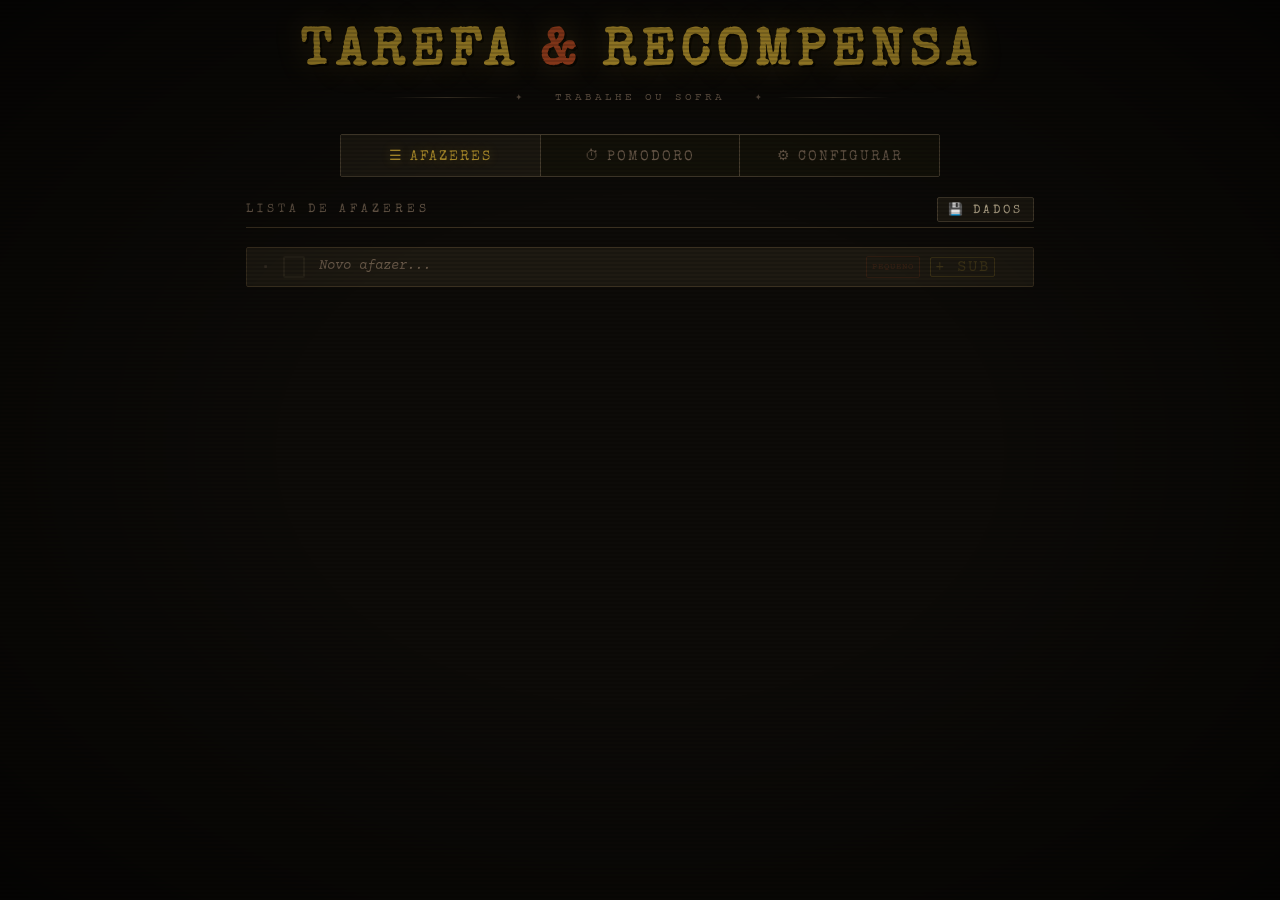
==== commit 4db84ca4: "Imports and Exports of data" ====
--- a/index.html
+++ b/index.html
@@ -34,7 +34,10 @@
 <main class="main">
 
   <div class="tab-content active" id="tab-afazeres">
-    <div class="section-label">Lista de afazeres</div>
+    <div class="section-header">
+      <div class="section-label">Lista de afazeres</div>
+      <button class="btn-grunge" style="padding: 4px 10px; font-size: 12px;" onclick="openImportExport()">💾 Dados</button>
+    </div>
     <div class="todo-list" id="todo-list"></div>
   </div>
 
@@ -169,6 +172,23 @@
   <button class="btn-grunge" onclick="closeComplete()">Ignorar</button>
 </div>
 
+<div class="roulette-overlay" id="ie-overlay" style="display: none;">
+  <div class="roulette-box" style="text-align: center;">
+    <div class="roulette-title">💾 Dados da Lista</div>
+    <p style="color: var(--text2); margin-bottom: 20px; font-size: 14px;">Salve, carregue ou envie sua lista.</p>
+    
+    <div class="roulette-btns" style="flex-direction: column; gap: 12px;">
+      <button class="btn-grunge " onclick="shareTasks()">🔗 Compartilhar</button>
+      <button class="btn-grunge " onclick="exportTasks()">📤 Baixar</button>
+      <button class="btn-grunge" onclick="document.getElementById('import-file').click()">📥 Importar</button>
+      <button class="btn-grunge" onclick="closeImportExport()" style="margin-top: 10px;">✕ Fechar</button>
+    </div>
+    
+    <!-- Input invisível para lidar com a seleção do arquivo -->
+    <input type="file" id="import-file" style="display:none" accept=".json" onchange="importTasks(event)">
+  </div>
+</div>
+
 <script src="app.js" defer ></script>
 </body>
 </html>
--- a/style.css
+++ b/style.css
@@ -24,32 +24,6 @@
   .divider-skull { display: flex; align-items: center; gap: 12px; margin: 10px auto 0; max-width: 500px; color: var(--text3); font-size: 11px; letter-spacing: 3px; }
   .divider-skull::before, .divider-skull::after { content: ''; flex: 1; height: 1px; background: linear-gradient(to right,transparent,var(--border2),transparent); }
   .nav-tabs { display: flex; justify-content: center; margin: 20px auto 0; max-width: 600px; border: 1px solid var(--border2); border-radius: 2px; overflow: hidden; }
-
-  .coin-bar { max-width: 820px; margin: 8px auto 0; display:flex; justify-content:center; gap:12px; align-items:center; padding: 0 12px; }
-  .coin-display { background: var(--panel); border: 1px solid var(--border); color: var(--gold); padding: 8px 12px; border-radius: 4px; font-family: var(--font-display); letter-spacing: 1px; display:flex; align-items:center; gap:8px; }
-  .coin-actions { display:flex; gap:8px; }
-  .mini-btn { background: var(--bg2); border: 1px solid var(--border); color: var(--text2); padding: 6px 8px; border-radius: 3px; cursor: pointer; font-size: 12px; font-family: var(--font-mono); }
-  /* make the stored-roleta button visually match the coin display */
-  #btn-roleta-storage {
-    background: var(--panel);
-    border: 1px solid var(--border);
-    color: var(--gold);
-    padding: 8px 12px;
-    border-radius: 4px;
-    font-family: var(--font-display);
-    letter-spacing: 1px;
-    display: flex;
-    align-items: center;
-    gap: 8px;
-    font-size: 16px;
-  }
-  .mini-btn:hover { border-color: var(--gold); color: var(--gold); }
-
-  @media (max-width: 600px) {
-    .coin-bar { justify-content: center; padding: 0 8px; }
-    .coin-actions { gap:6px; }
-    .mini-btn { padding:6px 6px; font-size:11px; }
-  }
   .nav-tab { flex: 1; padding: 12px; background: var(--bg2); border: none; color: var(--text3); font-family: var(--font-display); font-size: 14px; letter-spacing: 2px; cursor: pointer; text-transform: uppercase; transition: all 0.2s; border-right: 1px solid var(--border2); }
   .nav-tab:last-child { border-right: none; }
   .nav-tab.active { background: var(--panel); color: var(--gold); text-shadow: 0 0 10px rgba(184,150,46,0.4); }
@@ -170,120 +144,10 @@
   .btn-grunge.danger:hover { border-color: var(--red2); color: var(--red2); background: rgba(122,26,26,0.2); }
 
   /* ROULETTE */
-  .roulette-overlay, .shop-overlay { display: none; position: fixed; inset: 0; background: rgba(0,0,0,0.88); z-index: 2000; align-items: center; justify-content: center; flex-direction: column; padding: 20px; }
-  .roulette-overlay.open, .shop-overlay.open { display: flex; }
+  .roulette-overlay { display: none; position: fixed; inset: 0; background: rgba(0,0,0,0.88); z-index: 2000; align-items: center; justify-content: center; flex-direction: column; }
+  .roulette-overlay.open { display: flex; }
   .roulette-box { background: var(--panel); border: 2px solid var(--gold); border-radius: 2px; padding: 32px; max-width: 420px; width: 90%; text-align: center; box-shadow: 0 0 60px rgba(184,150,46,0.15); }
-  .shop-box { max-width: 900px; width: min(92%,900px); /* overflow moved to .shop-body to allow hover shadows to escape */ padding: 20px; box-sizing: border-box; position: relative; overflow: visible; }
-  .shop-header { display:flex; align-items:center; justify-content:space-between; gap:12px; position: sticky; top: 0; background: linear-gradient(180deg, rgba(30,26,18,0.98), rgba(30,26,18,0.96)); padding: 6px 0 14px; z-index: 4; border-bottom: 1px solid var(--border); }
-  .shop-header .roulette-title { margin: 0; }
-  .btn-grunge.mini { padding: 6px 10px; font-size: 12px; }
-  /* ensure close X button in shop header is centered */
-  .shop-header .btn-grunge.mini { width:34px; height:34px; padding:0; display:flex; align-items:center; justify-content:center; }
-  .shop-body { display:flex; flex-direction:column; gap:5px; align-items:stretch; max-height: calc(100vh - 160px); overflow-y: auto; }
-  .shop-col { flex: 1 1 auto; }
-  .shop-grid { display:grid; grid-template-columns: repeat(auto-fill,minmax(120px,1fr)); gap:12px; align-items:start; max-height: 420px; overflow-y: auto; padding-right: 6px; }
-  .shop-card { background: var(--bg2); border:1px solid var(--border); padding:8px; display:flex; flex-direction:column; align-items:center; gap:8px; cursor:pointer; min-height:110px; justify-content:space-between; will-change: transform, box-shadow; font-family: var(--font-mono); }
-  .shop-card:hover { border-color: var(--gold); box-shadow: 0 6px 14px rgba(0,0,0,0.18); transform: scale(1.02); transition: transform 0.15s ease, box-shadow 0.15s ease, border-color 0.12s; }
-  .shop-card.bought { opacity: 0.5; pointer-events: none; }
-  .shop-card .shop-meta { width:100%; display:flex; justify-content:space-between; }
-  .shop-detail { width: 100%; background: var(--panel); border: 1px solid var(--border); padding: 14px; box-sizing: border-box; display:flex; flex-direction:column; gap:12px; margin-bottom:12px; }
-  .shop-box.expanded .shop-grid { max-height: calc(100vh - 240px); }
-  .shop-card .bought-badge { font-size:11px; color:var(--text2); border:1px solid var(--border); padding:4px 6px; border-radius:3px; }
-  .shop-detail h3 { margin: 0 0 6px 0; }
-  .shop-detail .shop-actions { justify-content:flex-start; }
-
-  /* toast */
-  #toast-container { position: fixed; right: 18px; bottom: 18px; display:flex; flex-direction:column; gap:8px; z-index: 4000; }
-  .toast { background: rgba(20,18,12,0.96); border: 1px solid var(--border); color: var(--text); padding: 8px 12px; border-radius: 4px; box-shadow: 0 6px 18px rgba(0,0,0,0.6); font-family: var(--font-mono); }
-  .toast.success { border-color: var(--green2); color: var(--green2); }
-  .toast.error { border-color: var(--red2); color: var(--red2); }
   .roulette-title { font-family: var(--font-display); font-size: 20px; letter-spacing: 4px; color: var(--gold2); margin-bottom: 24px; text-transform: uppercase; }
-  .shop-box .roulette-title { font-family: var(--font-display); font-size: 20px; letter-spacing: 4px; color: var(--gold2); margin-bottom: 12px; text-transform: uppercase; }
-
-  .shop-grid { display:grid; grid-template-columns: repeat(auto-fill,minmax(120px,1fr)); gap:12px; }
-  .shop-card { background: var(--bg2); border:1px solid var(--border); padding:8px; display:flex; flex-direction:column; align-items:center; gap:8px; cursor:pointer; font-family: var(--font-mono); }
-  .shop-thumb { width:48px; height:48px; object-fit:cover; border-radius:4px; }
-  .shop-meta { display:flex; width:100%; justify-content:space-between; font-family:var(--font-mono); color:var(--text2); }
-  .shop-name { font-size:13px; color:var(--text); }
-  .shop-price { font-size:12px; color:var(--gold); }
-  .shop-detail { text-align:left; }
-  .shop-large { width:120px; height:120px; object-fit:cover; display:block; margin:0 auto 12px; }
-  .shop-desc { color:var(--text2); font-family:var(--font-mono); }
-  .shop-actions { display:flex; gap:8px; margin-top:12px; }
-
-  .shop-section-title { text-align:center; font-family: var(--font-display); color:var(--text2); margin: 6px 0 0px 0; letter-spacing: 2px; }
-
-  .shop-row { display:flex; gap:12px; align-items:flex-start; margin-bottom: 20px; overflow-x:auto; padding: 8px 4px; }
-  .shop-row::-webkit-scrollbar { height:6px; }
-  .shop-row::-webkit-scrollbar-thumb { background: var(--border2); border-radius: 4px; }
-
-  .shop-row-wrap { display:flex; align-items:center; gap:8px; }
-  .shop-row-btn { width:36px; height:36px; border:1px solid var(--border); background:var(--bg2); color:var(--text2); display:flex; align-items:center; justify-content:center; cursor:pointer; border-radius:4px; flex:0 0 36px; }
-  .shop-row-btn:hover { border-color:var(--gold); color:var(--gold); }
-  .shop-row-btn[disabled] { opacity: 0.35; cursor: default; }
-  .shop-row { flex:1 1 auto; padding: 6px 4px; }
-
-  @media (hover: none) {
-    .shop-card { transform: none !important; }
-  }
-
-  .shop-card { width: 120px; height: 120px; background: var(--bg2); border:1px solid var(--border); padding:8px; display:flex; flex-direction:column; align-items:center; gap:8px; cursor:pointer; justify-content:space-between; will-change: transform, box-shadow; font-family: var(--font-mono); }
-  .shop-card:hover { border-color: var(--gold); box-shadow: 0 6px 14px rgba(0,0,0,0.18); transform: scale(1.02); transition: transform 0.15s ease, box-shadow 0.15s ease, border-color 0.12s; }
-  .shop-card.selected { border-color: var(--gold); box-shadow: 0 8px 22px rgba(184,150,46,0.06); }
-
-  .inv-grid { display:grid; grid-template-columns: repeat(5,80px); gap:8px; justify-content:center; }
-  .inv-slot { width:80px; height:80px; background:var(--bg2); border:1px solid var(--border); display:flex; align-items:center; justify-content:center; color:var(--text2); font-family:var(--font-mono); }
-  .inv-slot.empty { opacity:0.4 }
-  .inv-eq { margin-top:16px; }
-  .inv-eq-grid { display:grid; grid-template-columns: repeat(5,64px); gap:8px; justify-content:center; margin-top:8px; }
-  .inv-eq-slot { width:64px; height:64px; background:var(--bg2); border:1px dashed var(--border); display:flex; align-items:center; justify-content:center; color:var(--text2); font-family: var(--font-mono); }
-  .inv-body { display: block; }
-  .inv-body .inv-grid { margin-bottom: 12px; }
-  /* Inventory: compact adjustments to show more content without scrolling */
-  #inv-content { display:flex; flex-direction:column; gap:8px; }
-  #inv-content .shop-detail { padding:10px; font-size:13px; max-height:120px; overflow:auto; }
-  #inv-content .shop-detail h3 { font-size:16px; margin:0 0 6px 0; }
-  #inv-content .shop-large { width:72px; height:72px; }
-  #inv-content .shop-desc { font-size:13px; }
-  #inv-content .inv-grid { gap:6px; grid-template-columns: repeat(5,64px); }
-  #inv-content .inv-slot { width:64px; height:64px; font-size:11px; padding:6px; display:flex; flex-direction:column; align-items:center; justify-content:center; }
-  #inv-content .inv-slot img.shop-thumb { width:36px; height:36px; }
-  #inv-content .inv-slot.empty { opacity:0.35; border-style: dashed; }
-  #inv-content .inv-eq-grid { grid-template-columns: repeat(5,56px); gap:6px; }
-  #inv-content .inv-eq-slot { width:56px; height:56px; }
-  #inv-content .inv-eq { margin-top:12px; }
-  /* hover and active animations for inventory/shop items */
-  .inv-slot, .shop-card { transition: transform 0.14s ease, box-shadow 0.14s ease, border-color 0.12s; will-change: transform, box-shadow; }
-  .inv-slot:hover, .shop-card:hover { transform: scale(1.05); box-shadow: 0 18px 36px rgba(0,0,0,0.6); z-index: 40; }
-  .inv-slot:active, .shop-card:active { transform: scale(0.98); }
-
-  /* pulse / buy animation */
-  @keyframes pulseBuy {
-    0% { transform: scale(1); box-shadow: 0 8px 20px rgba(184,150,46,0.06); }
-    40% { transform: scale(1.08); box-shadow: 0 28px 48px rgba(212,168,48,0.18); }
-    100% { transform: scale(1); box-shadow: 0 8px 20px rgba(184,150,46,0.06); }
-  }
-  .pulse-buy { animation: pulseBuy 520ms ease; z-index:60 !important; }
-
-  /* coin pulse on buy */
-  @keyframes coinPulse {
-    0% { transform: scale(1); box-shadow: none; }
-    40% { transform: scale(1.12); box-shadow: 0 12px 30px rgba(212,168,48,0.25); }
-    100% { transform: scale(1); box-shadow: none; }
-  }
-  .coin-pulse { animation: coinPulse 520ms ease; }
-
-  /* subtle glow on hover/buy */
-  .shop-card.glow, .inv-slot.glow { box-shadow: 0 20px 60px rgba(212,168,48,0.12); }
-  .inv-slot.selected, .shop-card.selected { border-color: var(--gold); box-shadow: 0 8px 22px rgba(184,150,46,0.06); }
-  .inv-slot.equipped { background: linear-gradient(180deg, rgba(184,150,46,0.03), rgba(184,150,46,0.01)); border-color: rgba(184,150,46,0.25); }
-  .inv-slot .inv-slot-name { font-size:11px; color:var(--text2); margin-top:6px; text-align:center; }
-  /* detail column adjustments */
-  .inv-detail-row { display:flex; gap:16px; align-items:flex-start; }
-  .inv-detail-row .inv-detail-img { flex: 0 0 80px; width:80px; }
-  .inv-detail-row .inv-detail-img img.shop-large { width:72px; height:72px; display:block; }
-  .inv-detail-row .inv-detail-info { padding-right:12px; }
-  .inv-detail-row .inv-detail-actions .btn-grunge { width:100%; justify-content:center; }
   .wheel-container { position: relative; width: 280px; height: 280px; margin: 0 auto 24px; }
   .wheel-canvas { border-radius: 50%; }
   .wheel-needle { position: absolute; top: -14px; left: 50%; transform: translateX(-50%); width: 0; height: 0; border-left: 10px solid transparent; border-right: 10px solid transparent; border-top: 22px solid var(--gold); filter: drop-shadow(0 0 6px rgba(184,150,46,0.6)); z-index: 10; }
@@ -334,4 +198,19 @@
 
   ::-webkit-scrollbar { width: 4px; }
   ::-webkit-scrollbar-track { background: var(--bg); }
-  ::-webkit-scrollbar-thumb { background: var(--border2); border-radius: 2px; }+  ::-webkit-scrollbar-thumb { background: var(--border2); border-radius: 2px; }
+
+  /* IMPORT/EXPORT HEADER */
+.section-header {
+  display: flex;
+  justify-content: space-between;
+  align-items: center;
+  margin-bottom: 15px;
+  border-bottom: 1px solid var(--border);
+  padding-bottom: 5px;
+}
+.section-header .section-label {
+  margin-bottom: 0;
+  border-bottom: none;
+  padding-bottom: 0;
+}
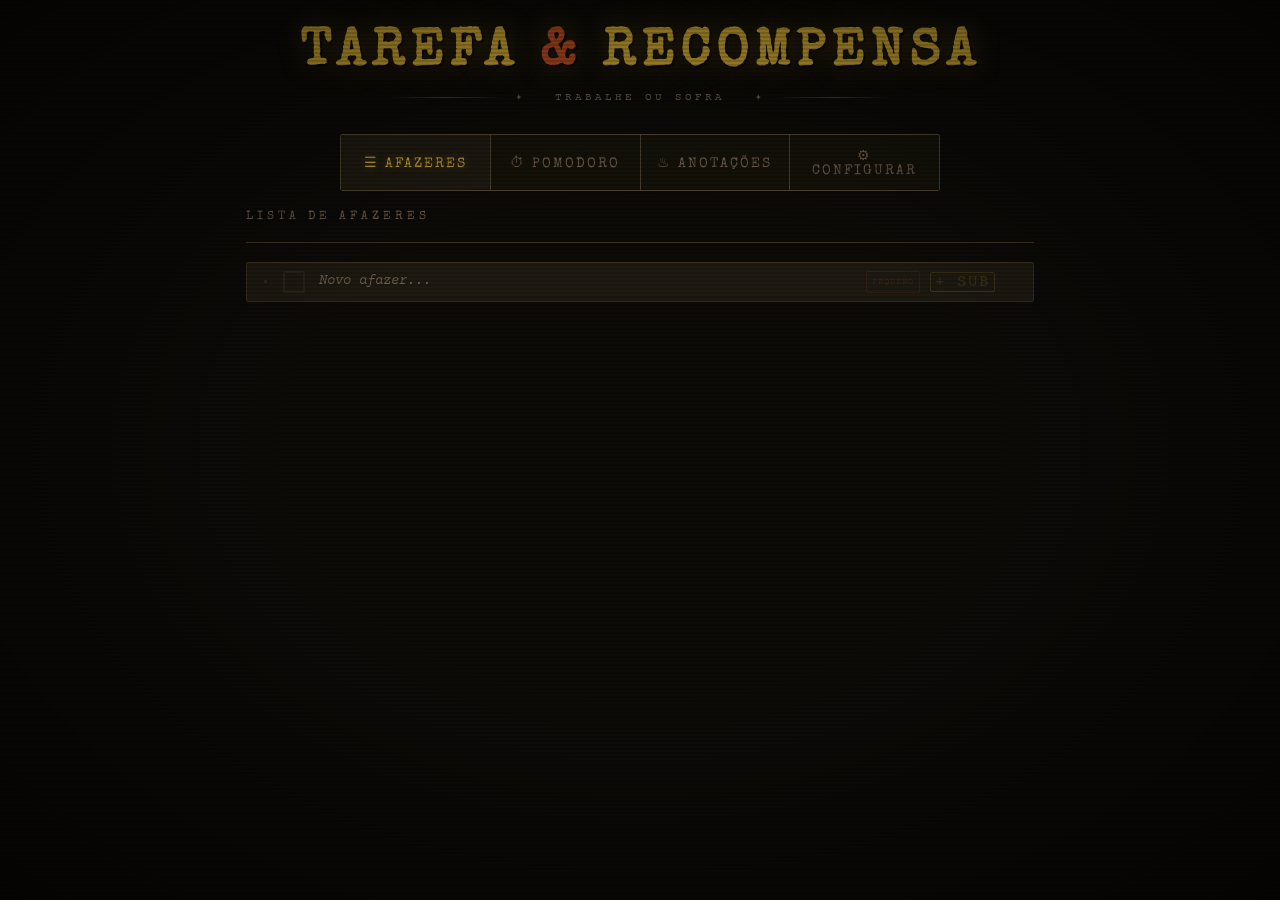
==== commit 1cfd430f: "Anotations Tab" ====
--- a/index.html
+++ b/index.html
@@ -10,11 +10,13 @@
   <meta name="theme-color" content="#0d0b08">
   <meta name="apple-mobile-web-app-capable" content="yes">
   <meta name="apple-mobile-web-app-status-bar-style" content="black-translucent">
-  <link rel="apple-touch-icon" href="media/icon-512.svg">
+  
+  <link rel="apple-touch-icon" sizes="180x180" href="media/apple-touch-icon.png">
+  <link rel="icon" type="image/png" sizes="32x32" href="media/favicon-32x32.png">
+  <link rel="icon" type="image/png" sizes="16x16" href="media/favicon-16x16.png">
+  
   <meta name="mobile-web-app-capable" content="yes">
   <meta name="msapplication-navbutton-color" content="#0d0b08">
-  <link rel="icon" type="image" href="media/icon-192-png.png">
-  <!-- Theme color variants for browsers that support media queries -->
   <meta name="theme-color" media="(prefers-color-scheme: dark)" content="#0d0b08">
   <meta name="theme-color" media="(prefers-color-scheme: light)" content="#ffffff">
 </head>
@@ -28,6 +30,7 @@
 <nav class="nav-tabs">
   <button class="nav-tab active" onclick="switchTab('afazeres',this)">☰ Afazeres</button>
   <button class="nav-tab" onclick="switchTab('pomodoro',this)">⏱ Pomodoro</button>
+  <button class="nav-tab" onclick="switchTab('anotacoes',this)">♨ Anotações</button>
   <button class="nav-tab" onclick="switchTab('config',this)">⚙ Configurar</button>
 </nav>
 
@@ -36,9 +39,32 @@
   <div class="tab-content active" id="tab-afazeres">
     <div class="section-header">
       <div class="section-label">Lista de afazeres</div>
-      <button class="btn-grunge" style="padding: 4px 10px; font-size: 12px;" onclick="openImportExport()">💾 Dados</button>
     </div>
     <div class="todo-list" id="todo-list"></div>
+  </div>
+
+  <div class="tab-content" id="tab-anotacoes" >
+    <div class="section-header" style="display: flex; justify-content: space-between; align-items: center; flex-wrap: wrap; gap: 10px; padding-bottom: 8px;">
+    <h2 class="section-label">ANOTAÇÕES</h2>
+    
+    <div class="editor-toolbar">
+      <button class="btn-toolbar" onclick="formatDoc('formatBlock', 'H1')" title="Título Maior">H1</button>
+      <button class="btn-toolbar" onclick="formatDoc('formatBlock', 'H2')" title="Título Médio">H2</button>
+      <button class="btn-toolbar" onclick="formatDoc('formatBlock', 'H3')" title="Subtítulo">H3</button>
+      <button class="btn-toolbar" onclick="insertTab()" title="Tabulação / Espaço grande">⇥ Tab</button>
+      <button class="btn-toolbar" onclick="formatDoc('bold')" title="Negrito" style="font-weight: bold;">B</button>
+      <button class="btn-toolbar" onclick="formatDoc('italic')" title="Itálico" style="font-style: italic;">I</button>
+      <button class="btn-toolbar" onclick="formatDoc('formatBlock', 'BLOCKQUOTE')" title="Citação / Bloco">“</button>
+      <button class="btn-toolbar" onclick="formatDoc('insertUnorderedList')" title="Lista Simples">• Marcador</button>
+      <button class="btn-toolbar" onclick="formatDoc('insertOrderedList')" title="Lista Numerada">1. Lista</button>
+      <button class="btn-toolbar" onclick="formatDoc('formatBlock', 'PRE')" title="Bloco de Código">&lt;/&gt;</button>
+      <button class="btn-toolbar" onclick="insertLink()" title="Inserir Link">🔗</button>
+    </div>
+  </div>
+  
+  <div class="wysiwyg-editor-container">
+    <div id="rich-editor" contenteditable="true" class="markdown-body" oninput="saveEditorContent()" placeholder="Comece a escrever suas notas aqui... Selecione uma palavra para aplicar estilos ou use os botões acima como no Word."></div>
+  </div>
   </div>
 
   <div class="tab-content" id="tab-pomodoro">
@@ -66,6 +92,10 @@
   </div>
 
   <div class="tab-content" id="tab-config">
+<div class="section-header"  >
+    <h2 class="section-label">CONFIGURAÇÕES</h2>
+    <button class="btn-grunge" onclick="openImportExport()">♺ Dados</button>
+  </div>
     <div class="config-grid">
 
       <div class="config-card">
@@ -189,6 +219,7 @@
   </div>
 </div>
 
-<script src="app.js" defer ></script>
+<script src="anotations.js"></script>
+<script src="app.js"></script>
 </body>
 </html>
--- a/style.css
+++ b/style.css
@@ -208,9 +208,138 @@
   margin-bottom: 15px;
   border-bottom: 1px solid var(--border);
   padding-bottom: 5px;
-}
-.section-header .section-label {
-  margin-bottom: 0;
-  border-bottom: none;
-  padding-bottom: 0;
+  flex-wrap: nowrap; /* Impede de cair pra linha de baixo */
+  gap: 10px; /* Dá um espacinho se a tela for muito pequena */
+}
+
+/* Garante que o texto do botão não quebre */
+.section-header .btn-grunge {
+  white-space: nowrap; 
+  padding: 5px;
+  flex-shrink: 0;
+}
+
+
+/* CONTAINER DO EDITOR */
+.markdown-editor-container {
+  display: grid;
+  grid-template-columns: 1fr 1fr;
+  gap: 15px;
+  height: calc(100vh - 220px);
+  min-height: 400px;
+}
+
+.editor-pane, .preview-pane-wrapper {
+  background: var(--panel);
+  border: 1px solid var(--border);
+  border-radius: 4px;
+  display: flex;
+  flex-direction: column;
+}
+
+/* ÁREA DE TEXTO */
+#md-textarea {
+  width: 100%;
+  height: 100%;
+  background: transparent;
+  border: none;
+  resize: none;
+  padding: 15px;
+  color: var(--text);
+  font-family: var(--font-mono);
+  font-size: 14px;
+  line-height: 1.5;
+  outline: none;
+}
+
+/* VISUALIZAÇÃO EM TEMPO REAL */
+.preview-pane-wrapper {
+  overflow-y: auto;
+}
+
+.preview-pane {
+  padding: 15px;
+  color: var(--text);
+  font-family: var(--font-mono);
+  font-size: 14px;
+  line-height: 1.6;
+}
+
+//* ═══════════════════════════════════════════════════════
+   ESTILOS DO NOVO EDITOR VISUAL (WYSIWYG)
+   ═══════════════════════════════════════════════════════ */
+
+.editor-toolbar {
+  display: flex;
+  gap: 5px;
+  flex-wrap: wrap;
+  text-align: center;
+  background: var(--bg3);
+  padding: 4px;
+  border: 1px solid var(--border);
+  border-radius: 4px;
+}
+
+.btn-toolbar {
+  background: var(--panel);
+  border: 1px solid var(--border);
+  color: var(--text2);
+  padding: 5px 12px;
+  font-family: var(--font-mono);
+  font-size: 12px;
+  font-weight: bold;
+  text-align: center;
+  vertical-align: middle;
+  cursor: pointer;
+  border-radius: 3px;
+  transition: all 0.15s ease;
+}
+
+.btn-toolbar:hover {
+  border-color: var(--gold);
+  color: var(--gold);
+  background: rgba(184, 150, 46, 0.1);
+}
+
+.btn-toolbar:active {
+  background: var(--border);
+}
+
+.wysiwyg-editor-container {
+  background: var(--panel);
+  border: 1px solid var(--border);
+  border-radius: 4px;
+  height: calc(100vh - 220px);
+  min-height: 420px;
+  overflow-y: auto;
+  margin-top: 12px;
+}
+
+#rich-editor {
+  width: 100%;
+  height: 100%;
+  min-height: 100%;
+  padding: 30px;
+  color: var(--text);
+  font-family: var(--font-mono);
+  font-size: 14px;
+  line-height: 1.6;
+  outline: none;
+}
+
+/* Comportamento do Placeholder dinâmico para ContentEditable */
+#rich-editor:empty::before {
+  content: attr(placeholder);
+  color: var(--text3);
+  pointer-events: none;
+  display: block;
+}
+
+/* RESPONSIVIDADE PARA CELULAR */
+@media (max-width: 768px) {
+  .markdown-editor-container {
+    grid-template-columns: 1fr;
+    grid-template-rows: 1fr 1fr;
+    height: calc(100vh - 200px);
+  }
 }
